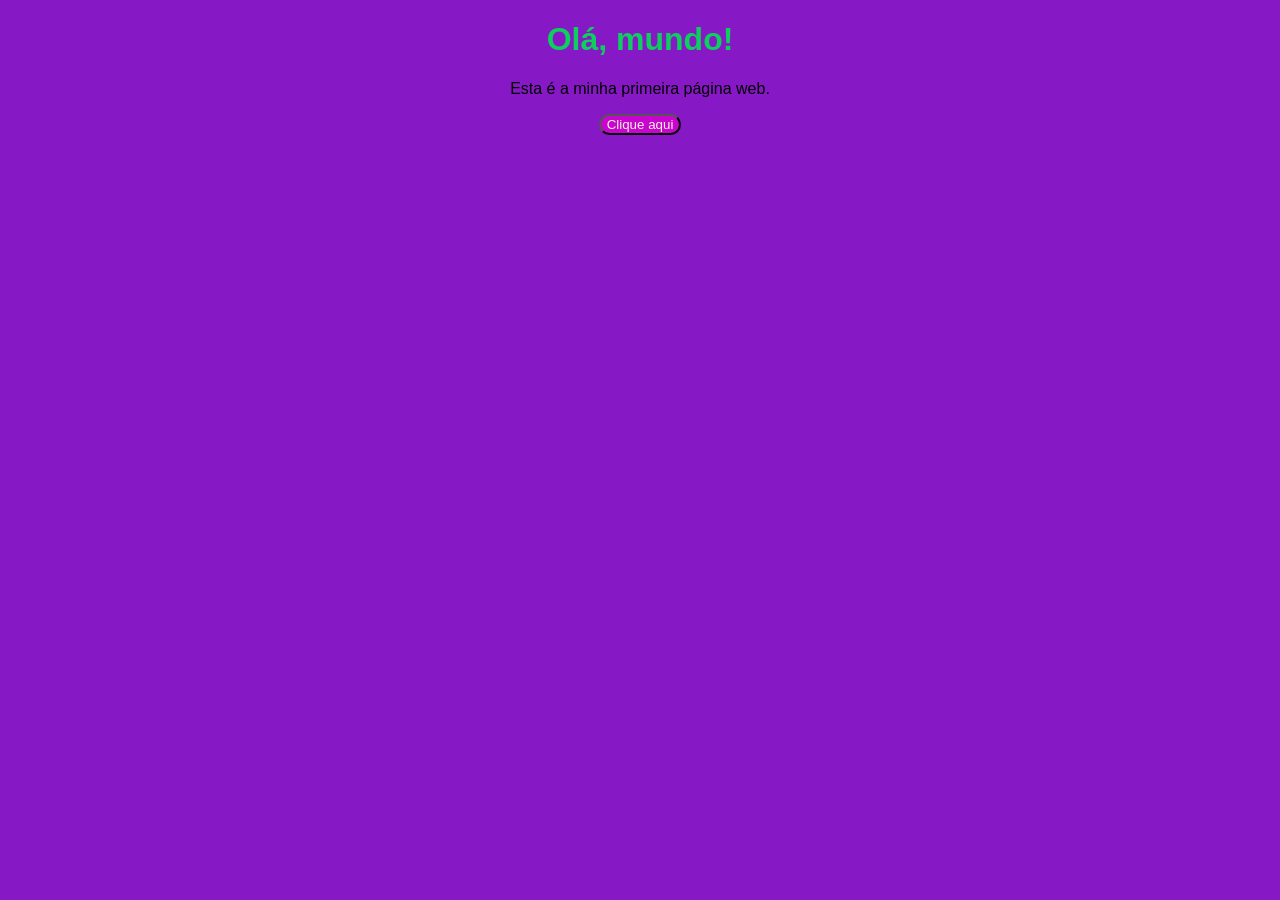
==== index.html @ 5cab9c24 "Primeira atividade sobre HTML e CSS na faculdade" ====
<!DOCTYPE html>
<html>
<head>
    
    <title>Minha Página</title>
    <link rel="stylesheet" href="style.css">
</head>
<body>
<h1>Olá, mundo!</h1>
<p>Esta é a minha primeira página web.</p>
<script src="acao.js"></script>
<button onclick="saudacao()">Clique aqui</button>

</body>  
</html>
---- style.css ----
body {
  font-family: Arial;
background: #8618c5;
text-align: center;


}
h1{
color:rgb(13, 207, 94);

}
button {
background:#c705ce;
color: beige;
border-radius: 20px;

}
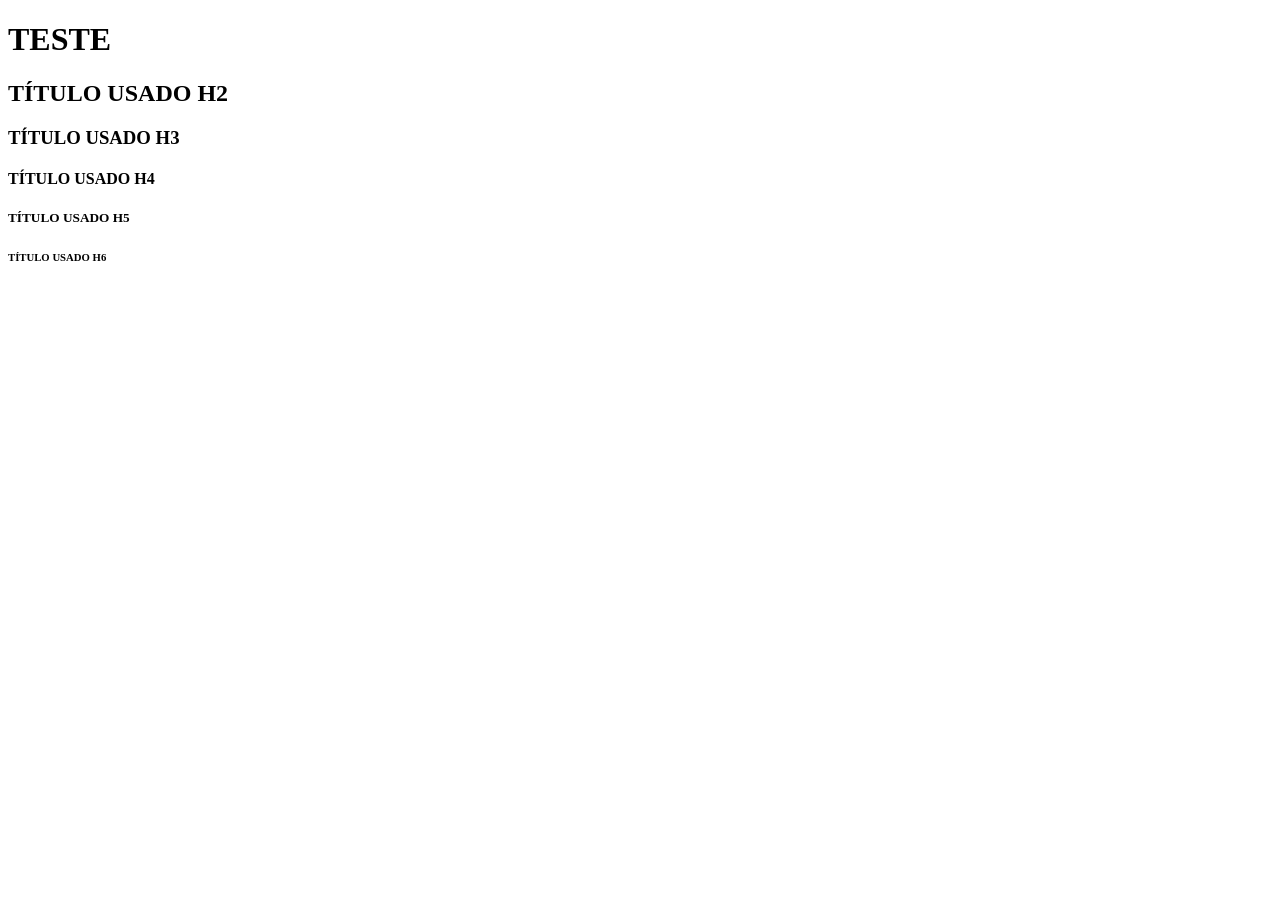
==== commit b8e5cd94: "Segunda aula sobre HTML" ====
--- a/index.html
+++ b/index.html
@@ -1,15 +1,19 @@
 <!DOCTYPE html>
-<html>
+<html lang="en">
 <head>
-    
-    <title>Minha Página</title>
-    <link rel="stylesheet" href="style.css">
+    <meta charset="UTF-8">
+    <meta name="viewport" content="width=device-width, initial-scale=1.0">
+    <title>Document</title>
 </head>
 <body>
-<h1>Olá, mundo!</h1>
-<p>Esta é a minha primeira página web.</p>
-<script src="acao.js"></script>
-<button onclick="saudacao()">Clique aqui</button>
+    <h1>TESTE</h1>
+    <h2>TÍTULO USADO H2</h2>
+    <h3>TÍTULO USADO H3</h3>
+    <h4>TÍTULO USADO H4</h4>
+    <h5>TÍTULO USADO H5</h5>
+    <h6>TÍTULO USADO H6</h6>
+   
+    
+</body>
+</html>
 
-</body>  
-</html>
